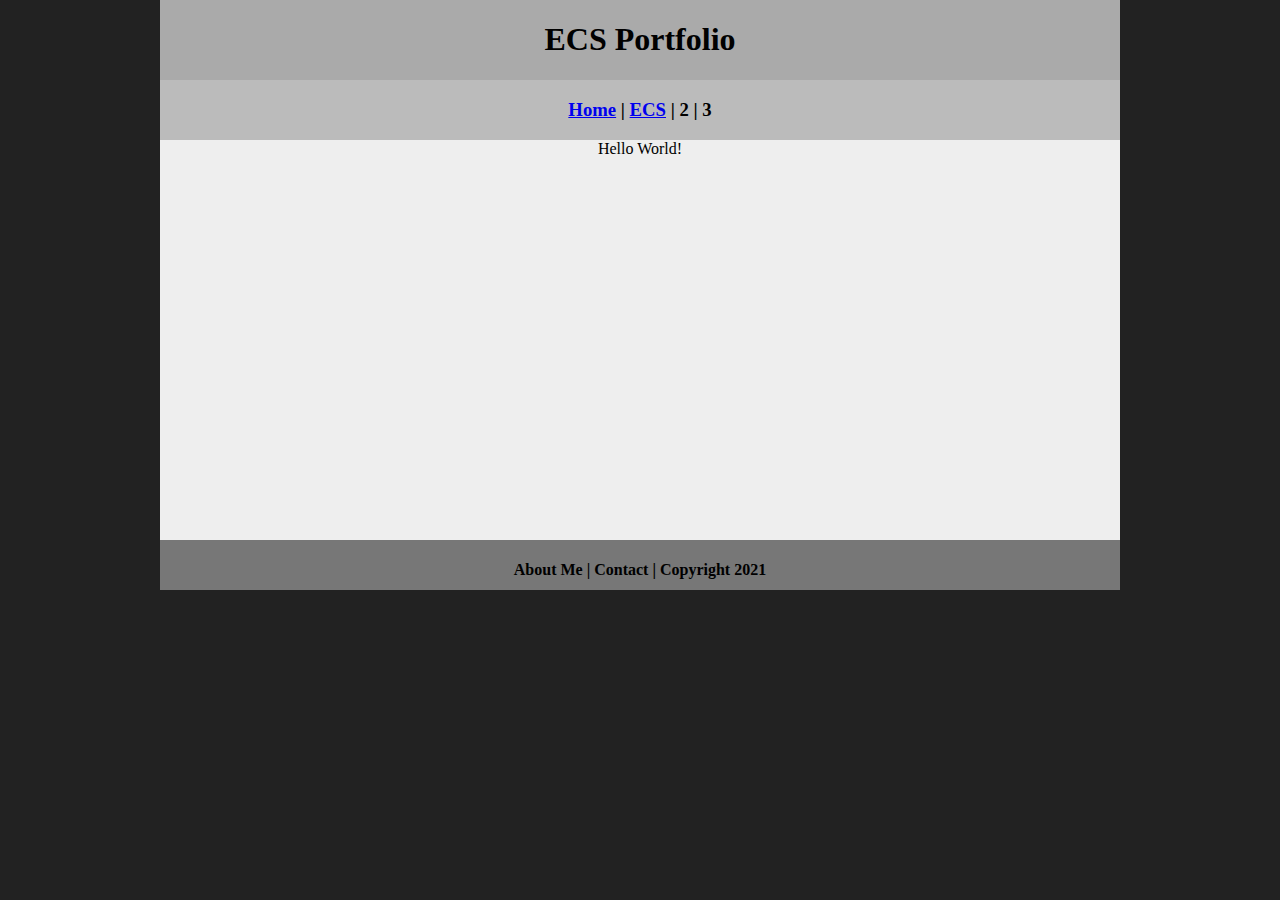
==== index.html @ e2cd8cb3 "Add files via upload" ====
<!DOCTYPE html>
<html class="homePage">
<head>
	<!-- This is a comment! Text here will be ignored by the browser. -->
	<meta charset="UTF-8">
	<title>My Portfolio</title>
	<link href="myCSS.css" rel="stylesheet" type="text/css">
</head>
<body>
<div class="container">
  <div class="header">
  	<h1>ECS Portfolio</h1>
  </div>
  <div class="nav">
    <h3><a href="index.html">Home</a> | <a href="ecs/index.html">ECS</a> | 2 | 3</h3>
  </div>
  <div class="content">Hello World!</div>
  <div class="footer">
    <h4>About Me | Contact | Copyright 2021</h4>
  </div>
</div>
</body>
</html>
---- myCSS.css ----
@charset "UTF-8";
/* This is a comment! Text here will be ignored by the browser. */
body {
	margin: 0 auto;
}
.homePage {
	background: #222222;
}
.container {
	width: 960px;
	margin: 0 auto;
}
.header {
	background: #AAAAAA;
	text-align: center;
	margin: 0px;
	padding: 5;
	float: left;
	width: 100%;
	height: 80px;
	
}
.nav {
	background: #BBBBBB;
	margin: 0px;
	padding: 5;
	float: left;
	width: 100%;
	height: 60px;
	text-align: center;
}
.content {
	background: #EEEEEE;
	margin: 0px;
	float: left;
	width: 100%;
	height: 400px;
	text-align: center;
}
.footer {
	background: #777777;
	margin: 0px;
	float: left;
	width: 100%;
	height: 50px;
	text-align: center;
}
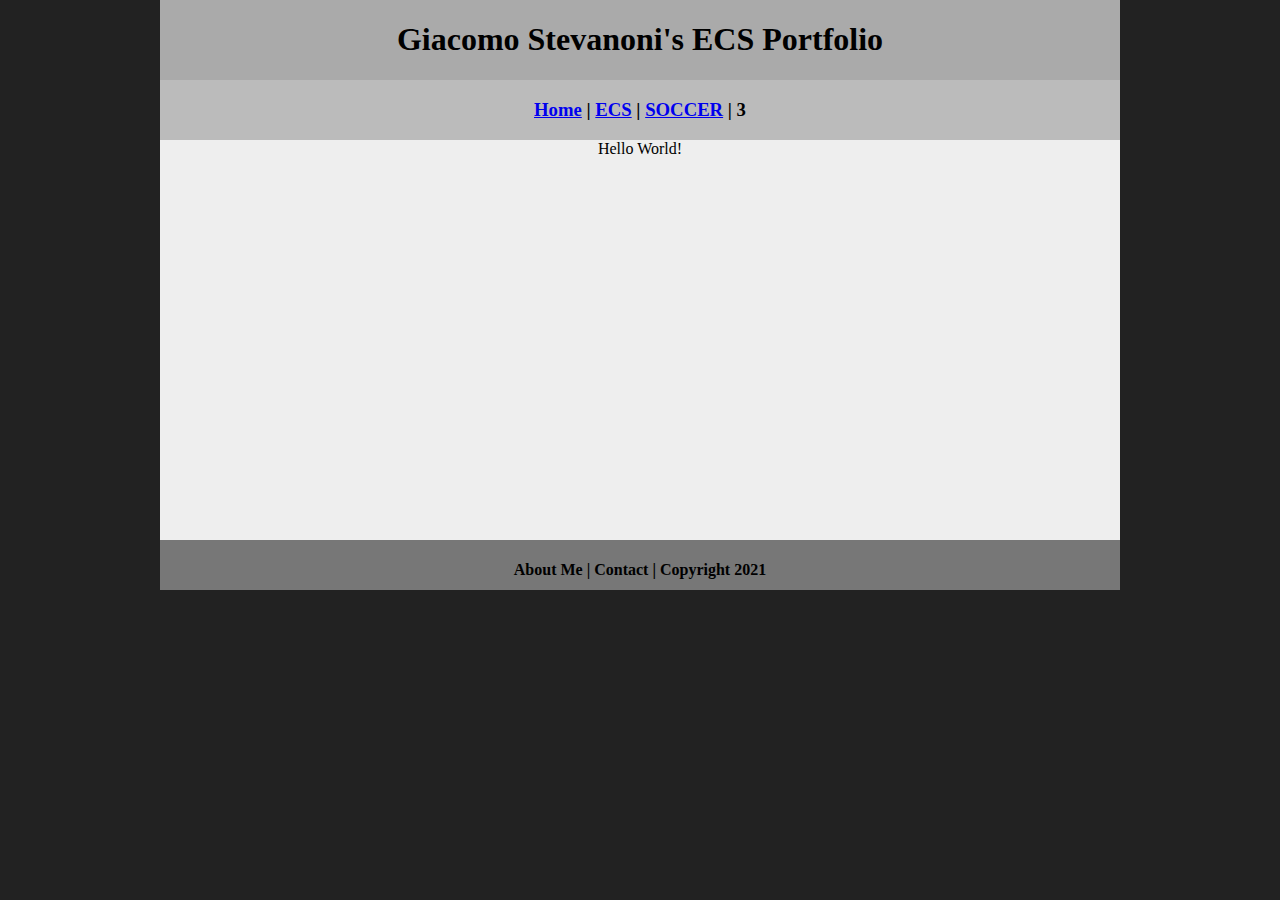
==== commit 0e591ab5: "Update index.html" ====
--- a/index.html
+++ b/index.html
@@ -3,16 +3,16 @@
 <head>
 	<!-- This is a comment! Text here will be ignored by the browser. -->
 	<meta charset="UTF-8">
-	<title>My Portfolio</title>
+	<title>Giacomo Stevanoni ESC Portfolio</title>
 	<link href="myCSS.css" rel="stylesheet" type="text/css">
 </head>
 <body>
 <div class="container">
   <div class="header">
-  	<h1>ECS Portfolio</h1>
+  	<h1>Giacomo Stevanoni's ECS Portfolio</h1>
   </div>
   <div class="nav">
-    <h3><a href="index.html">Home</a> | <a href="ecs/index.html">ECS</a> | 2 | 3</h3>
+    <h3><a href="index.html">Home</a> | <a href="ecs/index.html">ECS</a> | <a href="soccer/index.html">SOCCER</a>  | 3</h3>
   </div>
   <div class="content">Hello World!</div>
   <div class="footer">
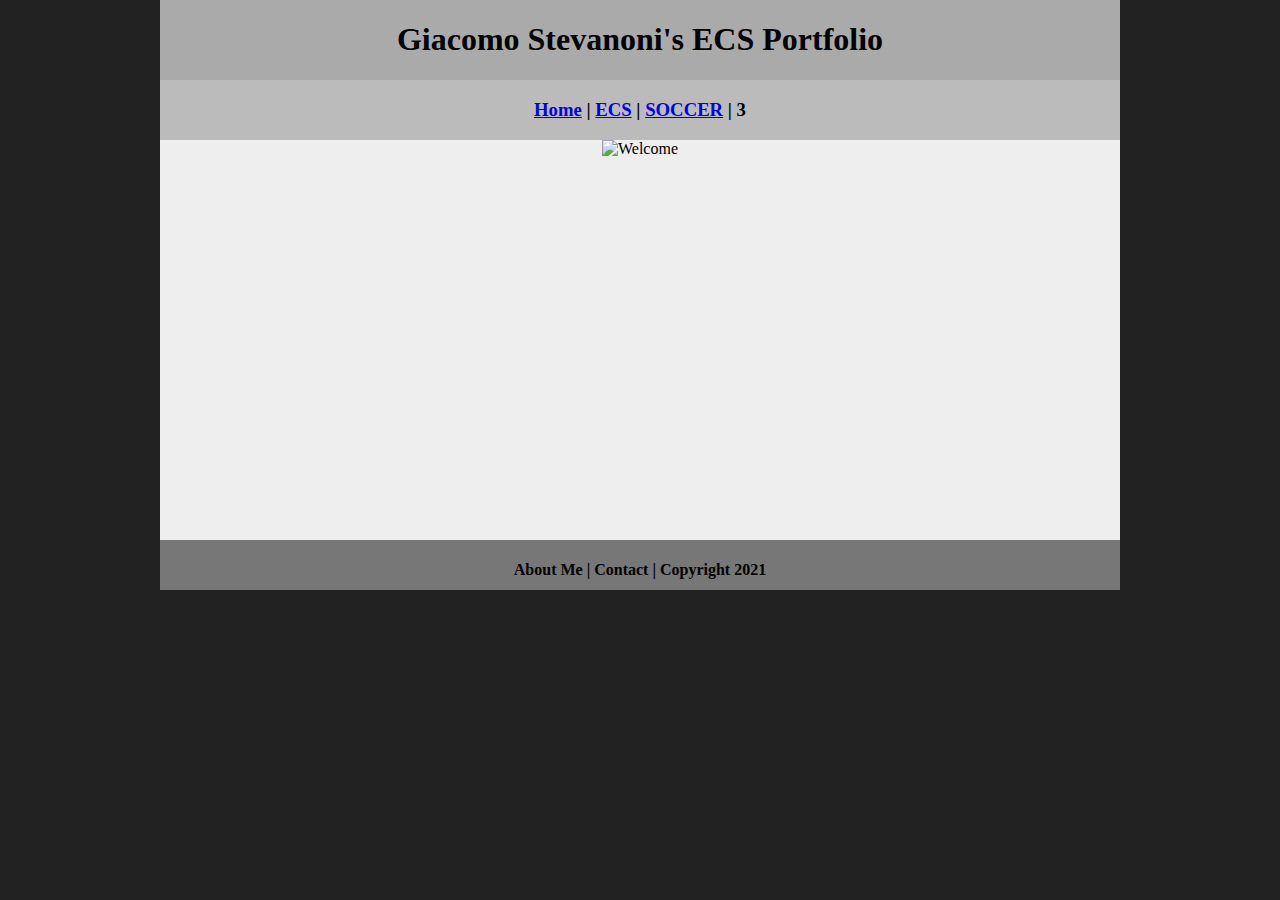
==== commit 334a4cf2: "Update index.html" ====
--- a/index.html
+++ b/index.html
@@ -14,7 +14,9 @@
   <div class="nav">
     <h3><a href="index.html">Home</a> | <a href="ecs/index.html">ECS</a> | <a href="soccer/index.html">SOCCER</a>  | 3</h3>
   </div>
-  <div class="content">Hello World!</div>
+ <div class="content">
+    <img src="images/welcome.png" alt="Welcome" width="960" height="500">
+</div>
   <div class="footer">
     <h4>About Me | Contact | Copyright 2021</h4>
   </div>
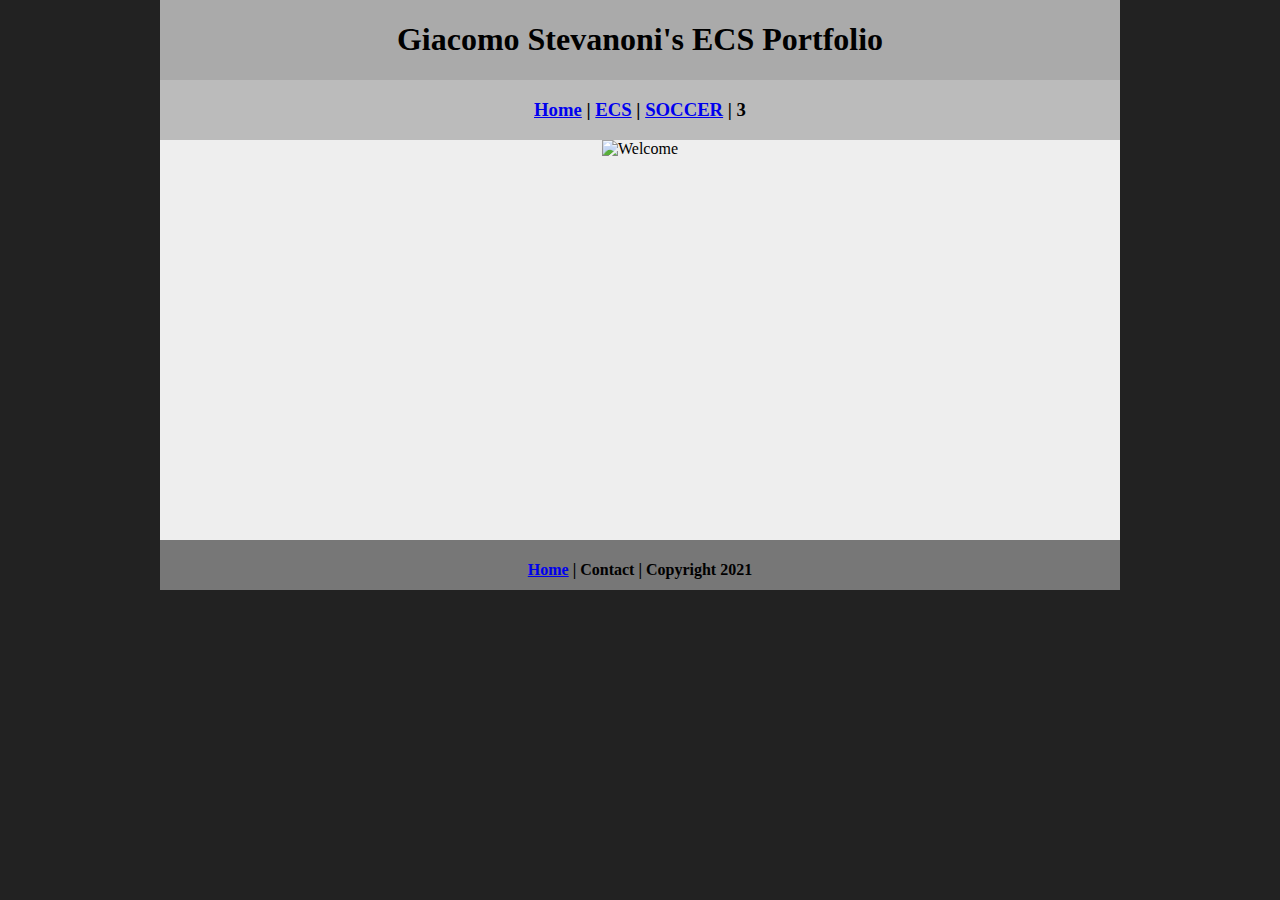
==== commit 56543b79: "Update index.html" ====
--- a/index.html
+++ b/index.html
@@ -18,7 +18,7 @@
     <img src="images/welcome.png" alt="Welcome" width="960" height="500">
 </div>
   <div class="footer">
-    <h4>About Me | Contact | Copyright 2021</h4>
+    <h4><a href="aboutme.html">Home</a> | Contact | Copyright 2021</h4>
   </div>
 </div>
 </body>
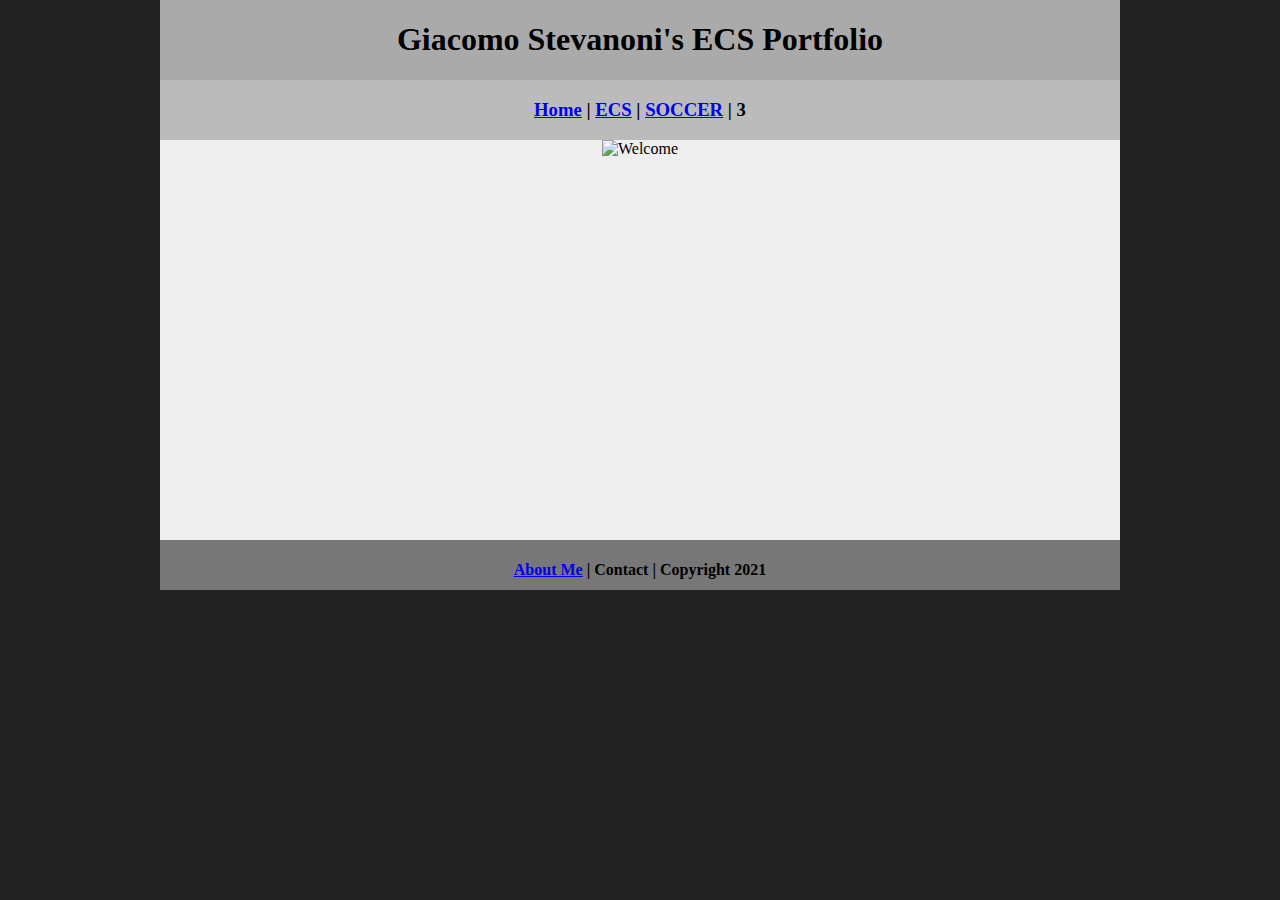
==== commit 66789e30: "Update index.html" ====
--- a/index.html
+++ b/index.html
@@ -18,7 +18,7 @@
     <img src="images/welcome.png" alt="Welcome" width="960" height="500">
 </div>
   <div class="footer">
-    <h4><a href="aboutme.html">Home</a> | Contact | Copyright 2021</h4>
+    <h4><a href="aboutme.html">About Me</a> | Contact | Copyright 2021</h4>
   </div>
 </div>
 </body>
